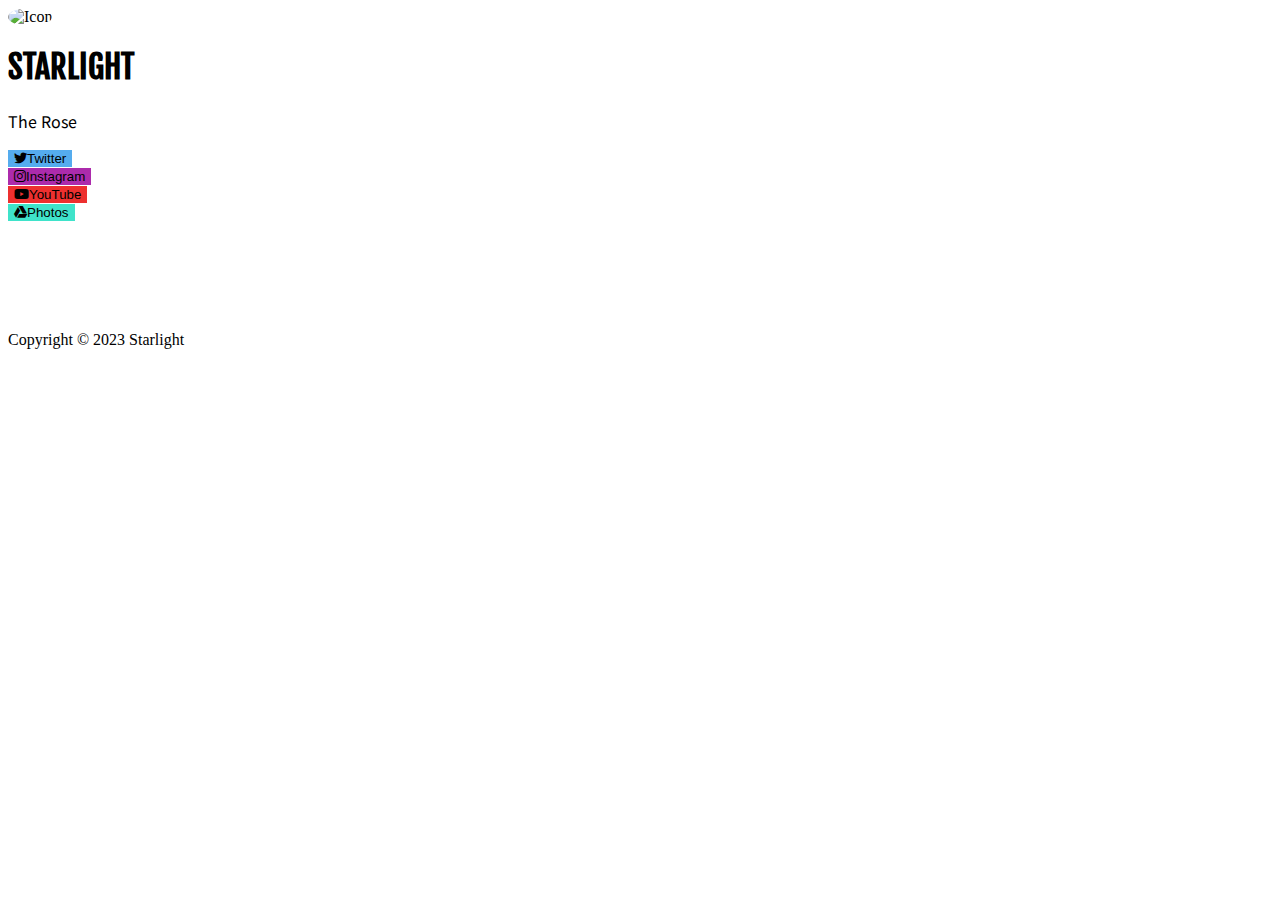
==== index.html @ 6de0c421 "Update index.html" ====
<!doctype html>
<html lang="en">
  <head>
    <meta charset="utf-8">
    <meta name="viewport" content="width=device-width, initial-scale=1">
    <title>Starlight</title>
    <link href="https://cdn.jsdelivr.net/npm/bootstrap@5.2.3/dist/css/bootstrap.min.css" rel="stylesheet" integrity="sha384-rbsA2VBKQhggwzxH7pPCaAqO46MgnOM80zW1RWuH61DGLwZJEdK2Kadq2F9CUG65" crossorigin="anonymous">
    <script src="https://cdn.jsdelivr.net/npm/@popperjs/core@2.11.6/dist/umd/popper.min.js" integrity="sha384-oBqDVmMz9ATKxIep9tiCxS/Z9fNfEXiDAYTujMAeBAsjFuCZSmKbSSUnQlmh/jp3" crossorigin="anonymous"></script>
    <script src="https://cdn.jsdelivr.net/npm/bootstrap@5.2.3/dist/js/bootstrap.min.js" integrity="sha384-cuYeSxntonz0PPNlHhBs68uyIAVpIIOZZ5JqeqvYYIcEL727kskC66kF92t6Xl2V" crossorigin="anonymous"></script>

    <!-- Google AdSense -->
    <script async src="https://pagead2.googlesyndication.com/pagead/js/adsbygoogle.js?client=ca-pub-9357168889076931"
     crossorigin="anonymous"></script>

     <link rel="stylesheet" href="index.css">
     <!-- fonts -->
     <link rel="preconnect" href="https://fonts.googleapis.com">
     <link rel="preconnect" href="https://fonts.gstatic.com" crossorigin>
     <link href="https://fonts.googleapis.com/css2?family=Fjalla+One&family=Noto+Sans+JP:wght@100&family=Playfair+Display:ital@1&family=Secular+One&display=swap" rel="stylesheet">

    <!-- icon -->
    <link rel="stylesheet" href="https://cdn.jsdelivr.net/npm/@fortawesome/fontawesome-free@6.1.0/css/all.css">
  </head>
  <body>
    <div class="container text-center p-3">
      <img src="https://pbs.twimg.com/profile_images/1630593552349827073/O6gbTUEF_400x400.jpg" alt="Icon" class="icon">
      <h1 class="display-4 fw-bold title p-3">STARLIGHT</h1>
      <div class="col-lg-4 mx-auto d-grid gap-2">
        <p class="lead mb-4 subtitle">The Rose</p>
        <button type="button" style="background-color: #55acee;border-width : 0" onclick="window.location.href='https://twitter.com/Starlight_TR';" class="btn btn-primary btn-lg py-2"><i class="fa-brands fa-twitter me-2"></i>Twitter</button>
        <br>
        <button type="button" style="background-color: #ac2bac;border-width : 0" onclick="window.location.href='https://www.instagram.com/Starlight_TheRose/';" class="btn btn-primary btn-lg py-2"><i class="fa-brands fa-instagram me-2"></i>Instagram</button>
        <br>
        <button type="button" style="background-color: #ed302f;border-width : 0" onclick="window.location.href='https://www.youtube.com/@starlight0711';" class="btn btn-primary btn-lg py-2"><i class="fa-brands fa-youtube me-2"></i>YouTube</button>
        <br>
        <button type="button" style="background-color: #3fe3ca;border-width : 0" onclick="window.location.href='https://drive.google.com/drive/folders/1HUhJthZL_DhHcssop4a3eZgLQ-TQ_BfC?usp=share_link';" class="btn btn-primary btn-lg py-2"><i class="fa-brands fa-google-drive me-2"></i>Photos</button>
      </div>
    </div>

    <div class="container text-center p-3">
     <ins class="adsbygoogle"
     style="display:inline-block;width:728px;height:90px"
     data-ad-client="ca-pub-9357168889076931"
     data-ad-slot="4294526088"></ins>
    </div>


    <div class="container border-top fixed-bottom">
      <footer class="">
        <p class="text-center text-muted p-2">Copyright © 2023 Starlight</p>
      </footer>
    </div>
    <div >




    <!-- Google AdSense -->
    <script>
          (adsbygoogle = window.adsbygoogle || []).push({});
    </script>

    <!-- Google tag (gtag.js) -->
    <script async src="https://www.googletagmanager.com/gtag/js?id=G-L1HWVMKSHP"></script>
    <script>
      window.dataLayer = window.dataLayer || [];
      function gtag(){dataLayer.push(arguments);}
      gtag('js', new Date());

      gtag('config', 'G-L1HWVMKSHP');
    </script>

      <script src="https://cdn.jsdelivr.net/npm/bootstrap@5.2.3/dist/js/bootstrap.bundle.min.js" integrity="sha384-kenU1KFdBIe4zVF0s0G1M5b4hcpxyD9F7jL+jjXkk+Q2h455rYXK/7HAuoJl+0I4" crossorigin="anonymous"></script>
    </div>

  </body>
</html>
---- index.css ----
body {
    color: #000;
    overflow-x: hidden;
    height: 100%;
    //background-color: #B0BEC5;
    //background-color: #cad7de;
    background-repeat: no-repeat;
}




.icon{
    width:140px;
    border-radius: 50%;
}

.wrapper {
    margin-right: auto; /* 1 */
    margin-left:  auto; /* 1 */
  
    max-width: 960px; /* 2 */
  
    padding-right: 10px; /* 3 */
    padding-left:  10px; /* 3 */
  }

  .twitter {
    background-color: #1DA1F2;
    color: #fff;
    border: 0px solid #FFF;
    border-radius: 50%;
    height: 52.5px;
    width: 52.5px;
    display: flex;
    align-items: center;
    justify-content: center;
    cursor: pointer
}


.title {
    /* font-family: 'Secular One', sans-serif; */
    font-family: 'Fjalla One', sans-serif;
}

.subtitle{
    /* font-family: 'Fjalla One', sans-serif; */
    font-family: 'Noto Sans JP', sans-serif;
}

.icon{
    border-radius: 50%;
    width: 200px;
}
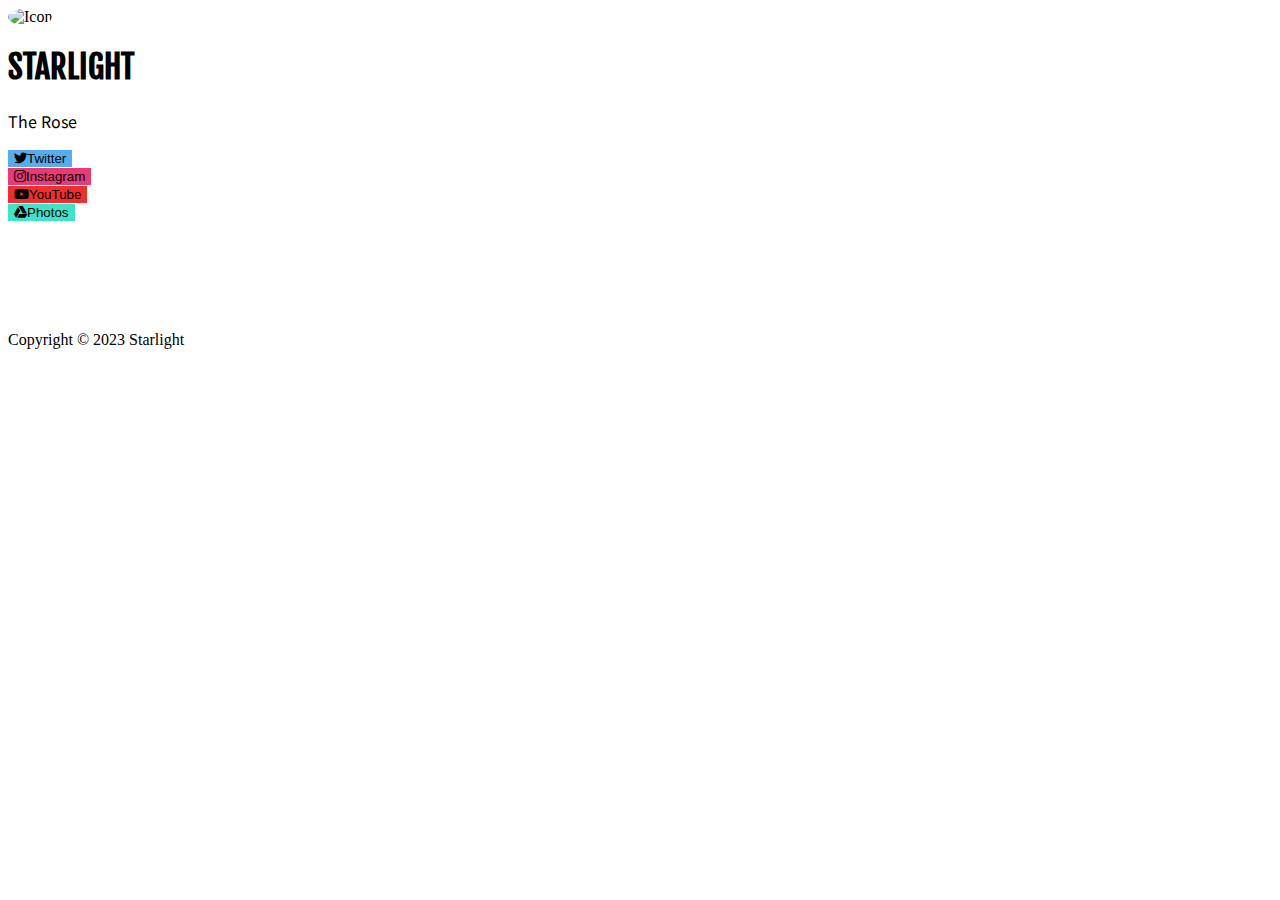
==== commit c64c9ee0: "Change Instagram Button Color" ====
--- a/index.html
+++ b/index.html
@@ -29,7 +29,7 @@
         <p class="lead mb-4 subtitle">The Rose</p>
         <button type="button" style="background-color: #55acee;border-width : 0" onclick="window.location.href='https://twitter.com/Starlight_TR';" class="btn btn-primary btn-lg py-2"><i class="fa-brands fa-twitter me-2"></i>Twitter</button>
         <br>
-        <button type="button" style="background-color: #ac2bac;border-width : 0" onclick="window.location.href='https://www.instagram.com/Starlight_TheRose/';" class="btn btn-primary btn-lg py-2"><i class="fa-brands fa-instagram me-2"></i>Instagram</button>
+        <button type="button" style="background-color: #ea3974;border-width : 0" onclick="window.location.href='https://www.instagram.com/Starlight_TheRose/';" class="btn btn-primary btn-lg py-2"><i class="fa-brands fa-instagram me-2"></i>Instagram</button>
         <br>
         <button type="button" style="background-color: #ed302f;border-width : 0" onclick="window.location.href='https://www.youtube.com/@starlight0711';" class="btn btn-primary btn-lg py-2"><i class="fa-brands fa-youtube me-2"></i>YouTube</button>
         <br>
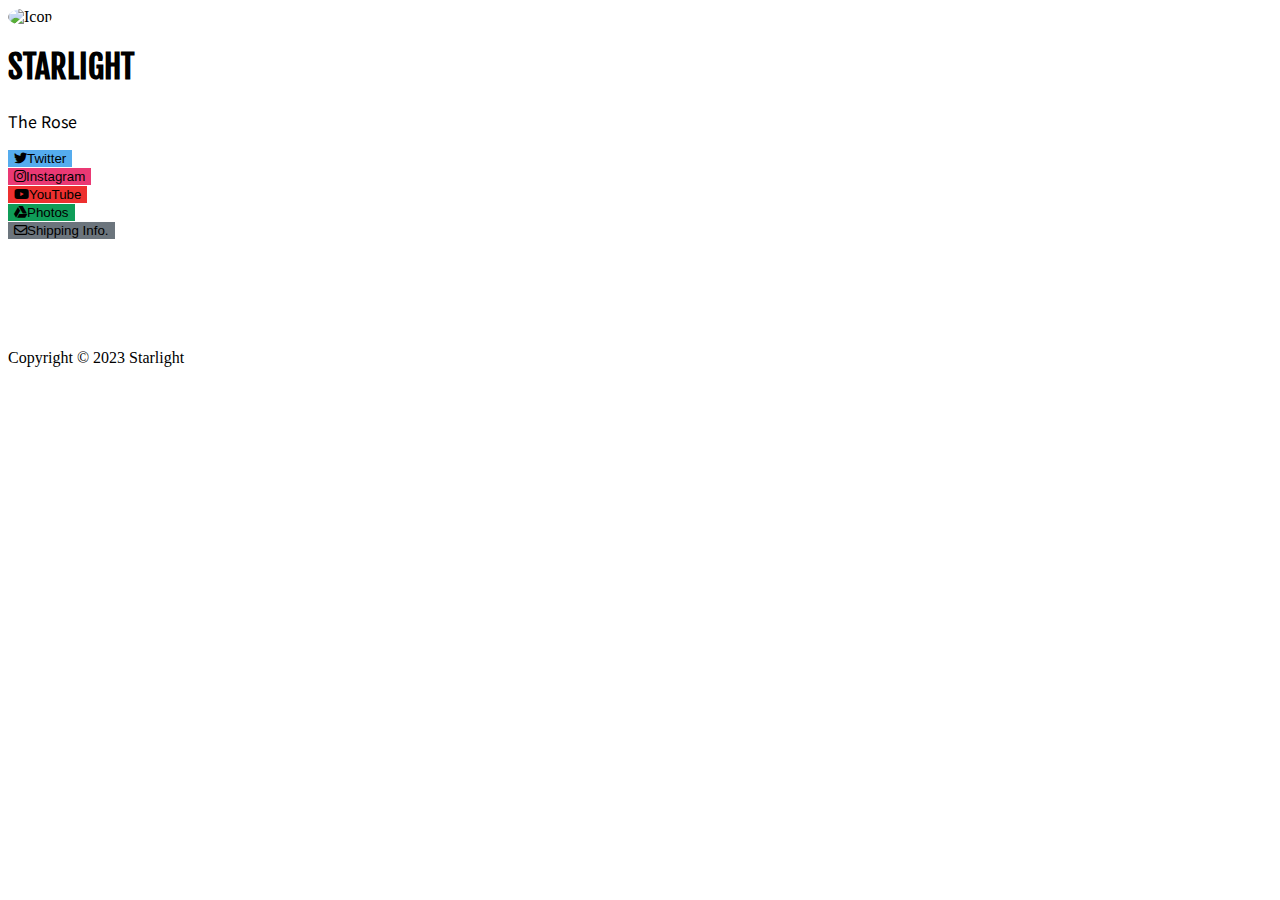
==== commit cc93c1af: "Update index.html" ====
--- a/index.html
+++ b/index.html
@@ -33,7 +33,9 @@
         <br>
         <button type="button" style="background-color: #ed302f;border-width : 0" onclick="window.location.href='https://www.youtube.com/@starlight0711';" class="btn btn-primary btn-lg py-2"><i class="fa-brands fa-youtube me-2"></i>YouTube</button>
         <br>
-        <button type="button" style="background-color: #3fe3ca;border-width : 0" onclick="window.location.href='https://drive.google.com/drive/folders/1HUhJthZL_DhHcssop4a3eZgLQ-TQ_BfC?usp=share_link';" class="btn btn-primary btn-lg py-2"><i class="fa-brands fa-google-drive me-2"></i>Photos</button>
+        <button type="button" style="background-color: #0F9D58;border-width : 0" onclick="window.location.href='https://drive.google.com/drive/folders/1HUhJthZL_DhHcssop4a3eZgLQ-TQ_BfC?usp=share_link';" class="btn btn-primary btn-lg py-2"><i class="fa-brands fa-google-drive me-2"></i>Photos</button>
+        <br>
+        <button type="button" style="background-color: #6c757d;border-width : 0" onclick="window.location.href='https://webapp.hongkongpost.hk/en/postage_calculator/index.html';" class="btn btn-primary btn-lg py-2"><i class="fa-regular fa-envelope me-2"></i>Shipping Info.</button>
       </div>
     </div>
 
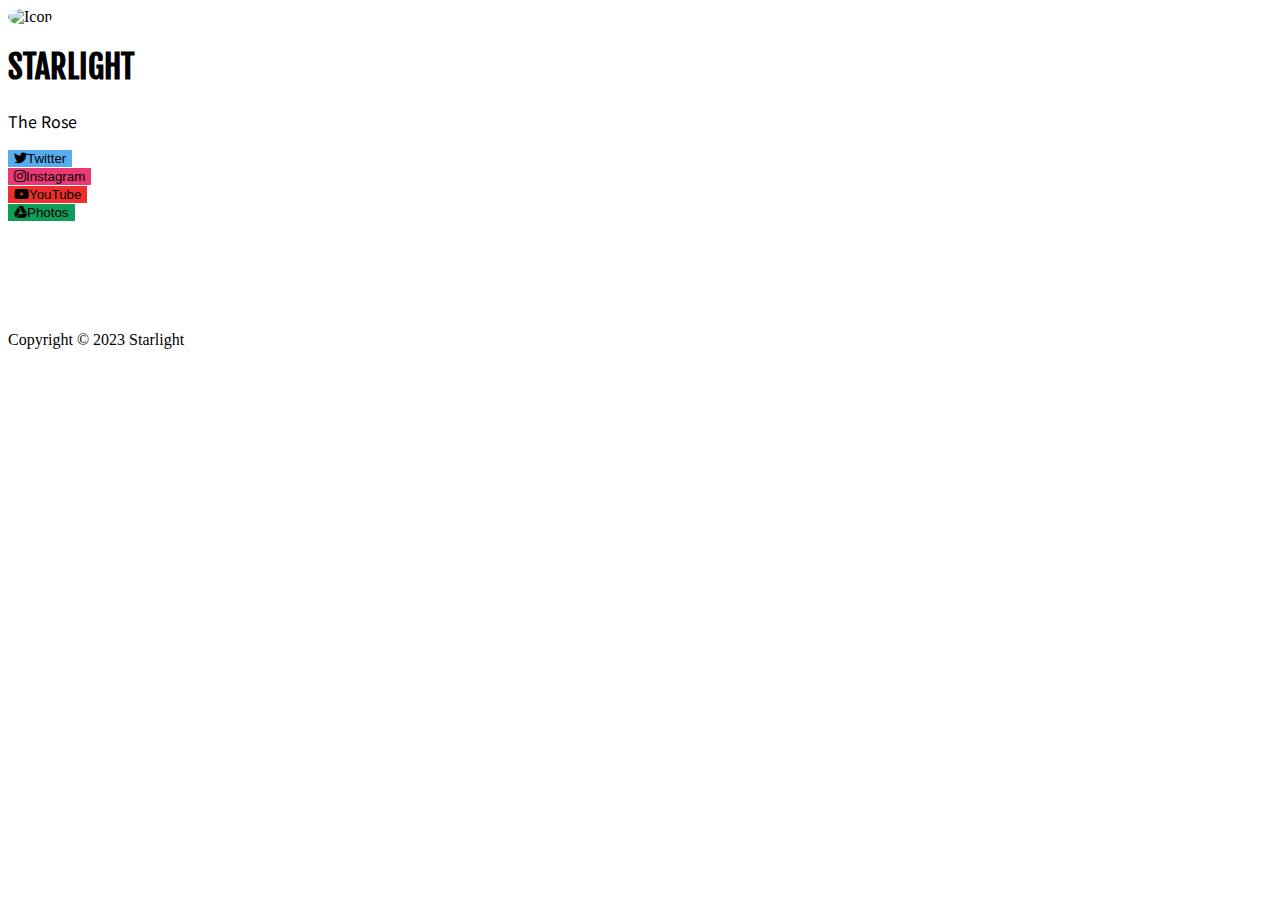
==== commit 8fcd786a: "Update index.html" ====
--- a/index.html
+++ b/index.html
@@ -23,7 +23,7 @@
   </head>
   <body>
     <div class="container text-center p-3">
-      <img src="https://pbs.twimg.com/profile_images/1630593552349827073/O6gbTUEF_400x400.jpg" alt="Icon" class="icon">
+      <img src="https://pbs.twimg.com/profile_images/1656776963472732166/VyVX4xWA_400x400.jpg" alt="Icon" class="icon">
       <h1 class="display-4 fw-bold title p-3">STARLIGHT</h1>
       <div class="col-lg-4 mx-auto d-grid gap-2">
         <p class="lead mb-4 subtitle">The Rose</p>
@@ -34,8 +34,6 @@
         <button type="button" style="background-color: #ed302f;border-width : 0" onclick="window.location.href='https://www.youtube.com/@starlight0711';" class="btn btn-primary btn-lg py-2"><i class="fa-brands fa-youtube me-2"></i>YouTube</button>
         <br>
         <button type="button" style="background-color: #0F9D58;border-width : 0" onclick="window.location.href='https://drive.google.com/drive/folders/1HUhJthZL_DhHcssop4a3eZgLQ-TQ_BfC?usp=share_link';" class="btn btn-primary btn-lg py-2"><i class="fa-brands fa-google-drive me-2"></i>Photos</button>
-        <br>
-        <button type="button" style="background-color: #6c757d;border-width : 0" onclick="window.location.href='https://webapp.hongkongpost.hk/en/postage_calculator/index.html';" class="btn btn-primary btn-lg py-2"><i class="fa-regular fa-envelope me-2"></i>Shipping Info.</button>
       </div>
     </div>
 
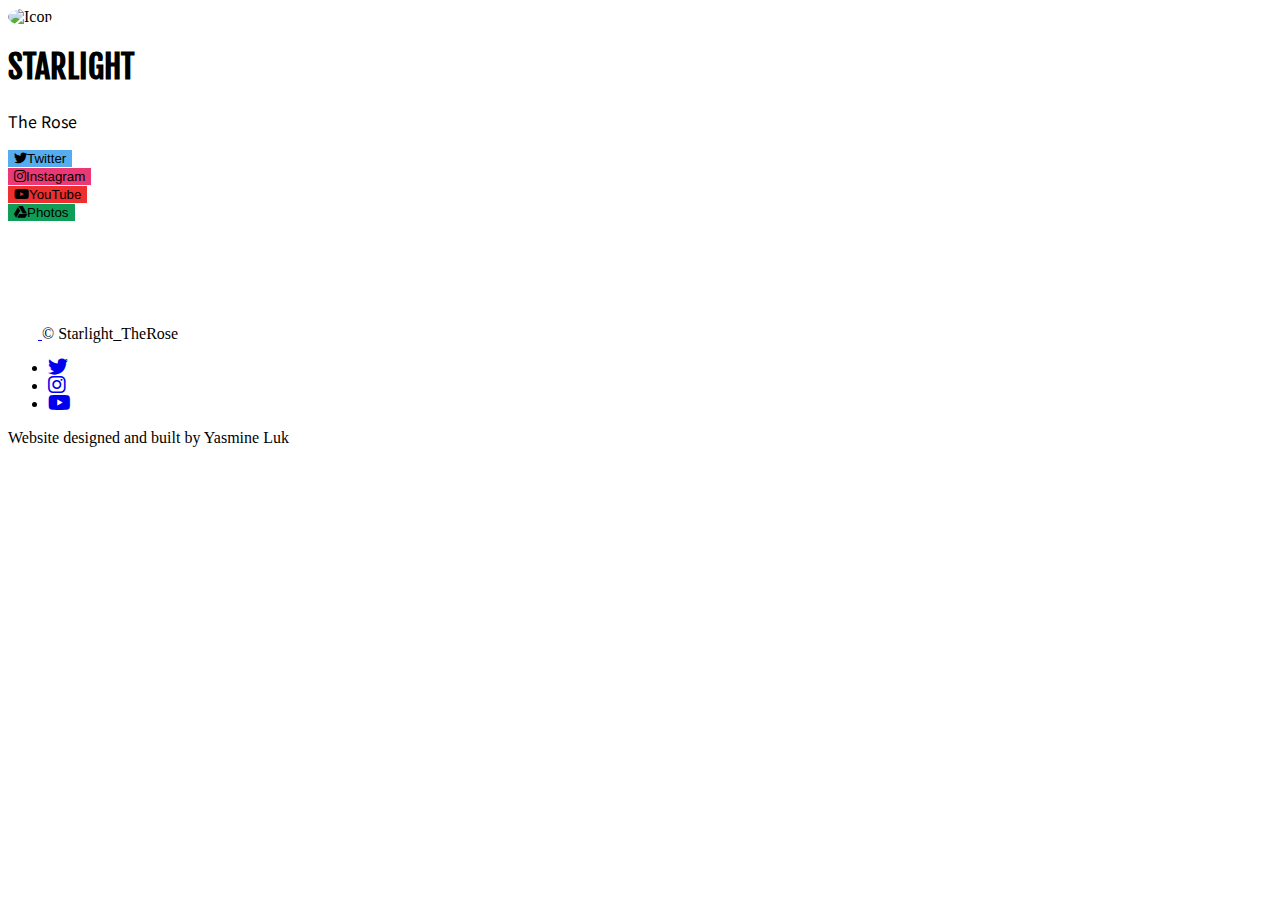
==== commit 57a1c4bc: "Add Gallery page" ====
--- a/index.html
+++ b/index.html
@@ -45,11 +45,25 @@
     </div>
 
 
-    <div class="container border-top fixed-bottom">
+    <!-- <div class="container border-top fixed-bottom">
       <footer class="">
         <p class="text-center text-muted p-2">Copyright © 2023 Starlight</p>
       </footer>
-    </div>
+    </div> -->
+    <footer class="d-flex flex-wrap justify-content-between align-items-center py-3 my-4 border-top">
+      <div class="col-md-4 d-flex align-items-center">
+        <a href="/" class="mb-3 me-2 mb-md-0 text-muted text-decoration-none lh-1">
+          <svg class="bi" width="30" height="24"><use xlink:href="#bootstrap"></use></svg>
+        </a>
+        <span class="text-muted">© Starlight_TheRose</span>
+      </div>
+      <ul class="nav col-md-4 justify-content-end list-unstyled d-flex">
+        <li class="ms-3"><a class="text-muted" href="https://twitter.com/Starlight_TR"><i class="fa-brands fa-twitter fa-lg"></i></a></li>
+        <li class="ms-3"><a class="text-muted" href="https://www.instagram.com/Starlight_TheRose/"><i class="fa-brands fa-instagram fa-lg text-muted"></i></a></li>
+        <li class="ms-3"><a class="text-muted" href="https://www.youtube.com/@starlight0711"><i class="fa-brands fa-youtube fa-lg"></i></a></li>
+      </ul>
+      <p class="col-12 text-center text-muted">Website designed and built by Yasmine Luk</p>
+    </footer>
     <div >
 
 
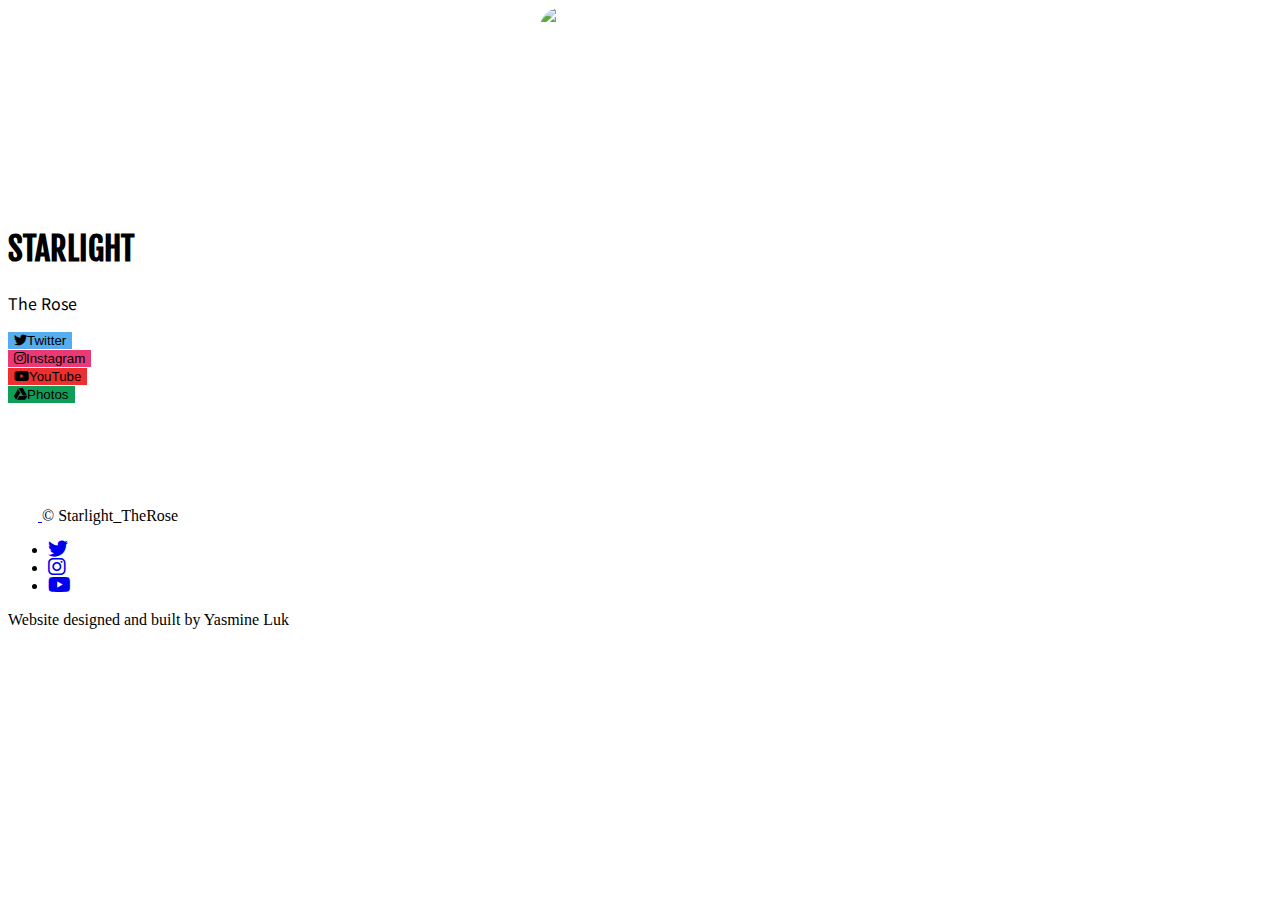
==== commit 2ca67d46: "update list.txt" ====
--- a/index.html
+++ b/index.html
@@ -23,7 +23,7 @@
   </head>
   <body>
     <div class="container text-center p-3">
-      <img src="https://pbs.twimg.com/profile_images/1656776963472732166/VyVX4xWA_400x400.jpg" alt="Icon" class="icon">
+      <div class="circle-icon"><img src="https://pbs.twimg.com/media/F8v8rKiWgAA2MXY?format=jpg&name=4096x4096" ></div>
       <h1 class="display-4 fw-bold title p-3">STARLIGHT</h1>
       <div class="col-lg-4 mx-auto d-grid gap-2">
         <p class="lead mb-4 subtitle">The Rose</p>
--- a/index.css
+++ b/index.css
@@ -46,10 +46,22 @@
 
 .subtitle{
     /* font-family: 'Fjalla One', sans-serif; */
-    font-family: 'Noto Sans JP', sans-serif;
+    font-family: 'Noto Sans JP', sans-serif!important;
+    border: 0px!important;
 }
 
-.icon{
+/* .icon{
     border-radius: 50%;
     width: 200px;
+} */
+
+.circle-icon{
+    margin-right: auto; /* 1 */
+    margin-left:  auto; /* 1 */
+    position: relative; width: 200px; height: 200px; overflow: hidden; border-radius: 10%;}
+
+.circle-icon   img { 
+    width: 100%; 
+    height: auto; 
+    margin-top: -50px;
 }